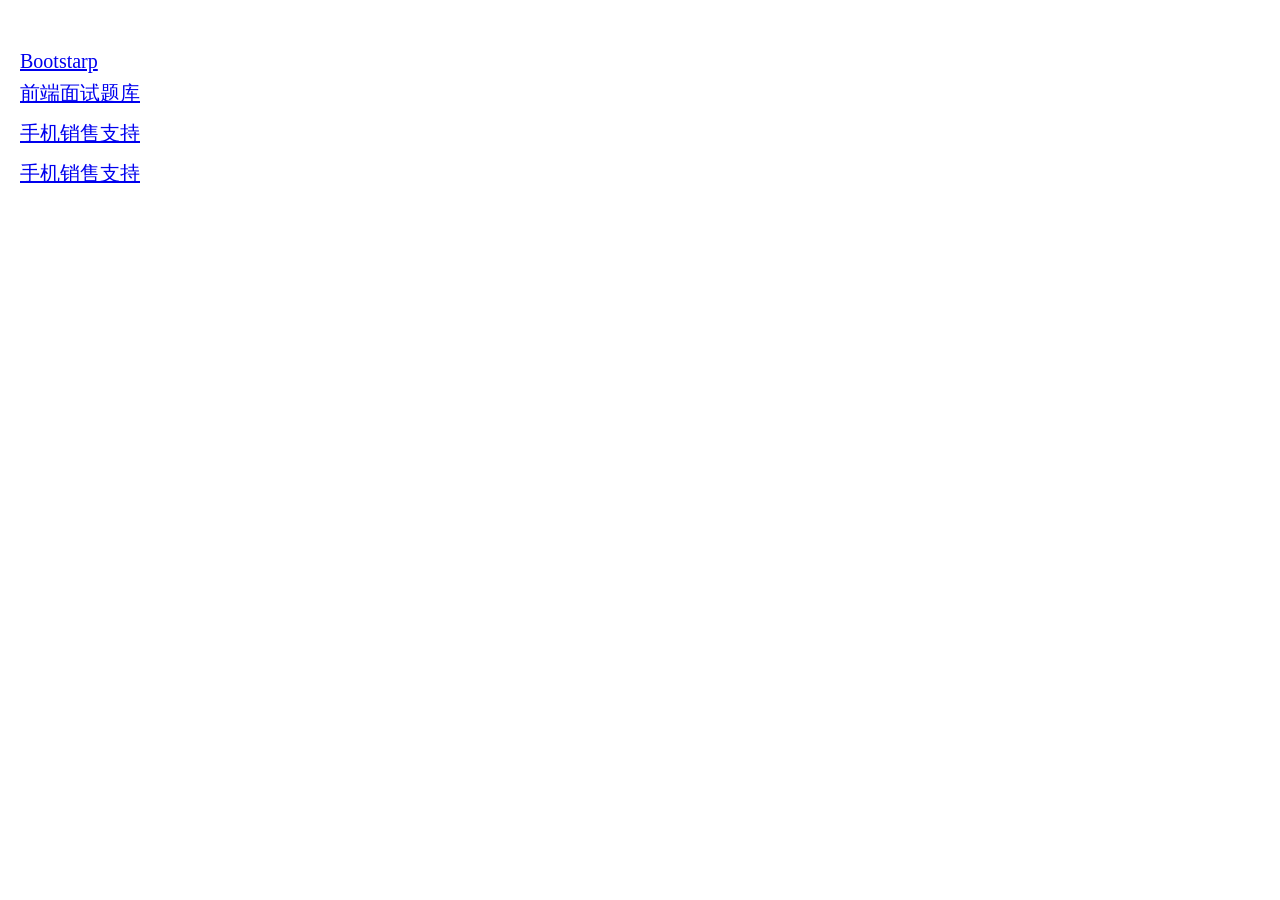
==== index.html @ df89a82d "update index" ====
<!DOCTYPE html>
<html lang="en">
<head>
    <meta charset="UTF-8">
    <title>页面导航</title>
    <link href="RubikCube.css" rel="stylesheet" type="text/css">
    <meta name="viewport" content="width=device-width, initial-scale=1, maximum-scale=1, user-scalable=no">

</head>
<body>

<!-- <a href="./jikexueyuan/index.html"  style="position: absolute;top: 20px;left: 20px;font-size: 20px;" >极客学院页面</a> -->
<a href="./BootStrap/BootstrapDemo.html"  style="position: absolute;top: 50px;left: 20px;font-size: 20px;" >Bootstarp</a>
<a href="./面试题/index.html"  style="position: absolute;top: 80px;left: 20px;font-size: 20px;" >前端面试题库</a>
<a href="./newSalse/index.html"  style="position: absolute;top: 120px;left: 20px;font-size: 20px;" >手机销售支持</a>
<a href="./newSalse/index2.html"  style="position: absolute;top: 160px;left: 20px;font-size: 20px;" >手机销售支持</a>



<!--//舞台元素，设置perspective，让其子元素获得透视效果。-->
<div class="rect-wrap">
    <!--//容器，设置transform-style: preserve-3d，让其子元素在3D空间呈现-->
    <div class="container">
        <!--//立方体的六个面-->
        <div class="top slide">
            <table cellpadding="1" cellspacing="1" >
                <tr>
                    <td><div></div></td>
                    <td><div></div></td>
                    <td><div></div></td>
                </tr>
                <tr>
                    <td><div></div></td>
                    <td><div></div></td>
                    <td><div></div></td>
                </tr>
                <tr>
                    <td><div></div></td>
                    <td><div></div></td>
                    <td><div></div></td>
                </tr>
            </table>
        </div>
        <div class="bottom slide" >
            <table  cellpadding="1" cellspacing="1">
                <tr>
                    <td><div></div></td>
                    <td><div></div></td>
                    <td><div></div></td>
                </tr>
                <tr>
                    <td><div></div></td>
                    <td><div></div></td>
                    <td><div></div></td>
                </tr>
                <tr>
                    <td><div></div></td>
                    <td><div></div></td>
                    <td><div></div></td>
                </tr>
            </table>
        </div>
        <div class="left slide" >
            <table  cellpadding="1" cellspacing="1">
                <tr>
                    <td><div></div></td>
                    <td><div></div></td>
                    <td><div></div></td>
                </tr>
                <tr>
                    <td><div></div></td>
                    <td><div></div></td>
                    <td><div></div></td>
                </tr>
                <tr>
                    <td><div></div></td>
                    <td><div></div></td>
                    <td><div></div></td>
                </tr>
            </table>
        </div>
        <div class="right slide" >
            <table   cellpadding="1" cellspacing="1">
                <tr>
                    <td><div></div></td>
                    <td><div></div></td>
                    <td><div></div></td>
                </tr>
                <tr>
                    <td><div></div></td>
                    <td><div></div></td>
                    <td><div></div></td>
                </tr>
                <tr>
                    <td><div></div></td>
                    <td><div></div></td>
                    <td><div></div></td>
                </tr>
            </table>
        </div>
        <div class="front slide" >
            <table   cellpadding="1" cellspacing="1">
                <tr>
                    <td><div></div></td>
                    <td><div></div></td>
                    <td><div></div></td>
                </tr>
                <tr>
                    <td><div></div></td>
                    <td><div></div></td>
                    <td><div></div></td>
                </tr>
                <tr>
                    <td><div></div></td>
                    <td><div></div></td>
                    <td><div></div></td>
                </tr>
            </table>
        </div>
        <div class="back slide" >
            <table   cellpadding="1" cellspacing="1">
                <tr>
                    <td><div></div></td>
                    <td><div></div></td>
                    <td><div></div></td>
                </tr>
                <tr>
                    <td><div></div></td>
                    <td><div></div></td>
                    <td><div></div></td>
                </tr>
                <tr>
                    <td><div></div></td>
                    <td><div></div></td>
                    <td><div></div></td>
                </tr>
            </table>
        </div>
    </div>
</div>
</body>
</html>
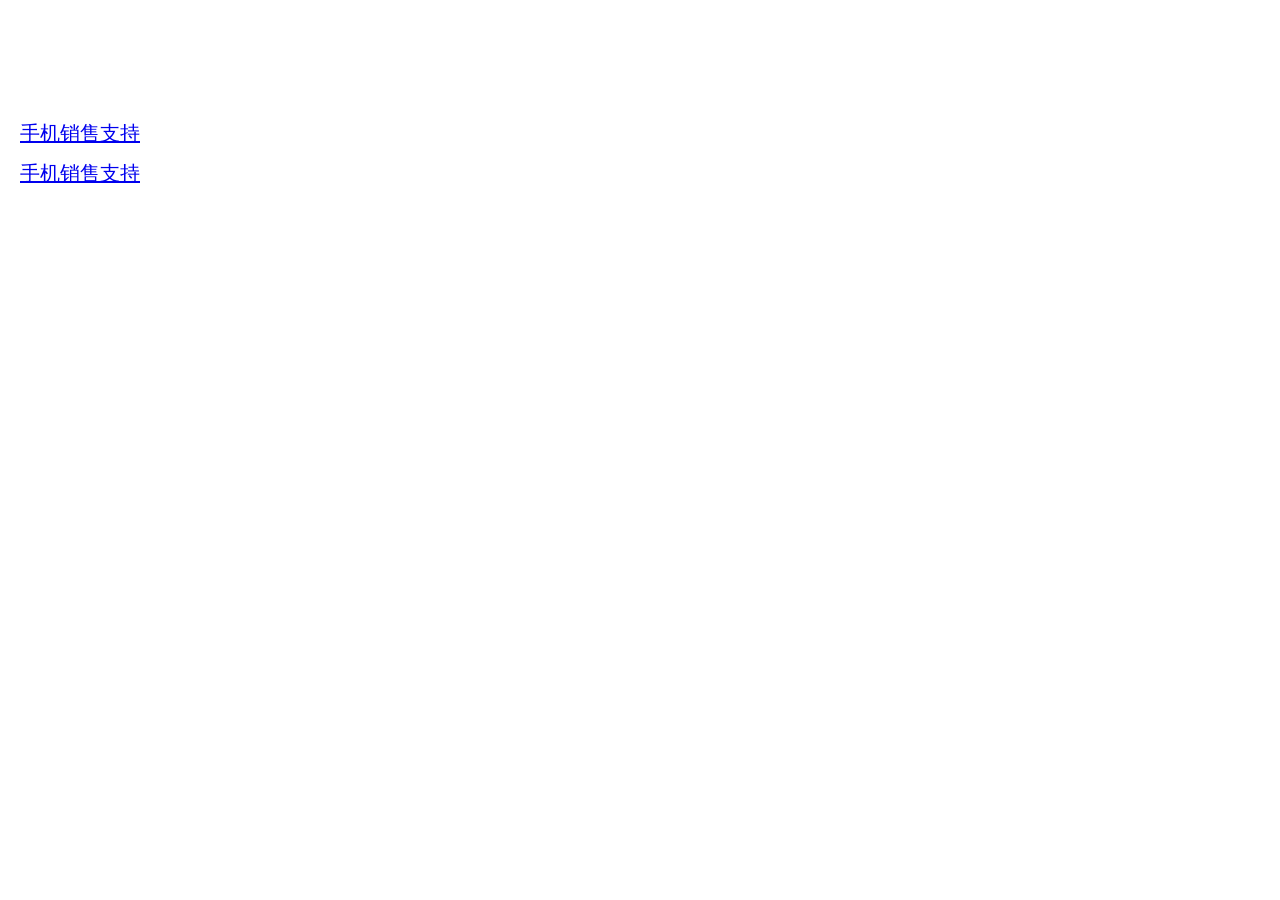
==== commit 28031db8: "change index" ====
--- a/index.html
+++ b/index.html
@@ -10,8 +10,6 @@
 <body>
 
 <!-- <a href="./jikexueyuan/index.html"  style="position: absolute;top: 20px;left: 20px;font-size: 20px;" >极客学院页面</a> -->
-<a href="./BootStrap/BootstrapDemo.html"  style="position: absolute;top: 50px;left: 20px;font-size: 20px;" >Bootstarp</a>
-<a href="./面试题/index.html"  style="position: absolute;top: 80px;left: 20px;font-size: 20px;" >前端面试题库</a>
 <a href="./newSalse/index.html"  style="position: absolute;top: 120px;left: 20px;font-size: 20px;" >手机销售支持</a>
 <a href="./newSalse/index2.html"  style="position: absolute;top: 160px;left: 20px;font-size: 20px;" >手机销售支持</a>
 
